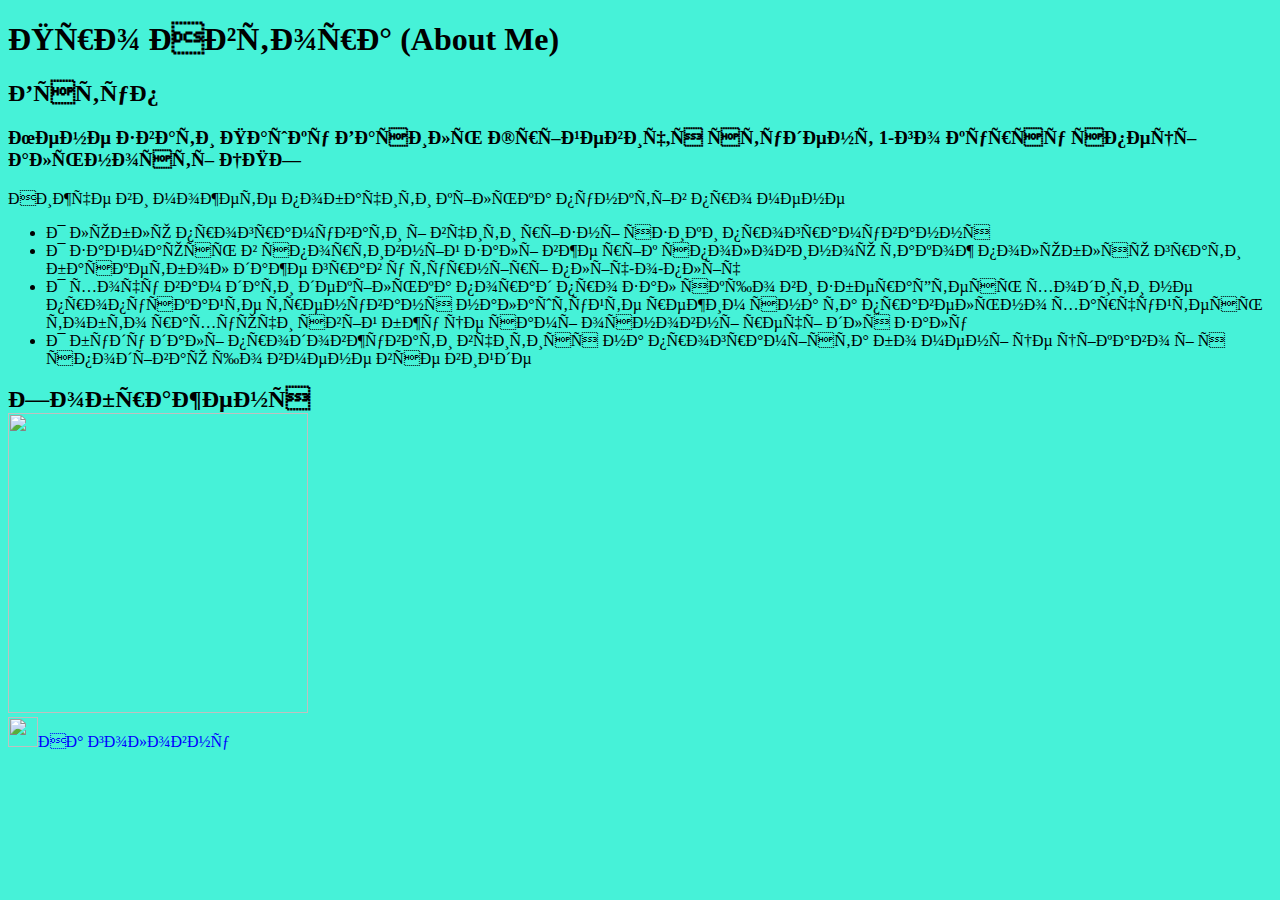
==== author.html @ 05bb5dea "initial commit" ====
<!DOCTYPE html>
<html>
    <head>
        <meat charset="utf-8"/>
        <link rel="stylesheet" href="style1.css"/>
        <title>About me</title>

    </head>

        <body>
            <h1>Про Автора (About Me)</h1>
            <h2>Вступ</h2>
            <h3>Мене звати Пашку Василь Юрійевич,я студент 1-го курсу спеціальності ІПЗ</h3>
            <p>Нижче ви можете побачити кілька пунктів про мене </p>
            <div class="tab">
                <li>Я люблю програмувати і вчити різні язики програмування</li>
                <li>Я займаюсь в спортивній залі вже рік споловиною також полюбляю грати баскетбол даже грав у турнірі пліч-о-пліч </li>
                <li>Я хочу вам дати декілька порад про зал якщо ви збераєтесь ходити не пропускайте тренуваня налаштуйте режим сна та правельно харчуйтесь
                    тобто рахуючи свій бжу це самі основні речі для залу </li>
                <li>Я буду далі продовжувати вчитися на програміста бо мені це цікаво і я сподіваю що вмене все вийде</li>
            </div>
            <br>
            <a class ="text">Зображеня</a>
            <br>
            <img src="https://cdn.discordapp.com/attachments/1036335632882073661/1292467312158572574/IMG_0641.jpg?ex=6703d77c&is=670285fc&hm=7526b6e55e864bc93dddeb02b078204527cf798ed49c42948854d44bfbaa6629&"/>
            <div>
                <img src ="https://upload.wikimedia.org/wikipedia/commons/b/ba/Home_icon_orange.png" class="image"/><a hrfe ="#" class="print">На головну</a> 
            </div>






        </body>







    
</html>
---- style1.css ----
body{
    background-color:  #46f2d8;
}

.tab{
    padding-left: 3%;
}

.text{

    font-weight: bolder;
    font-size: 150%;
}
img{
    width: 300px;
    height: 300px;
    position: relative;
}
.print{
    color: blue;
    
}
.image{
    width: 30px;
    height: 30px;
}
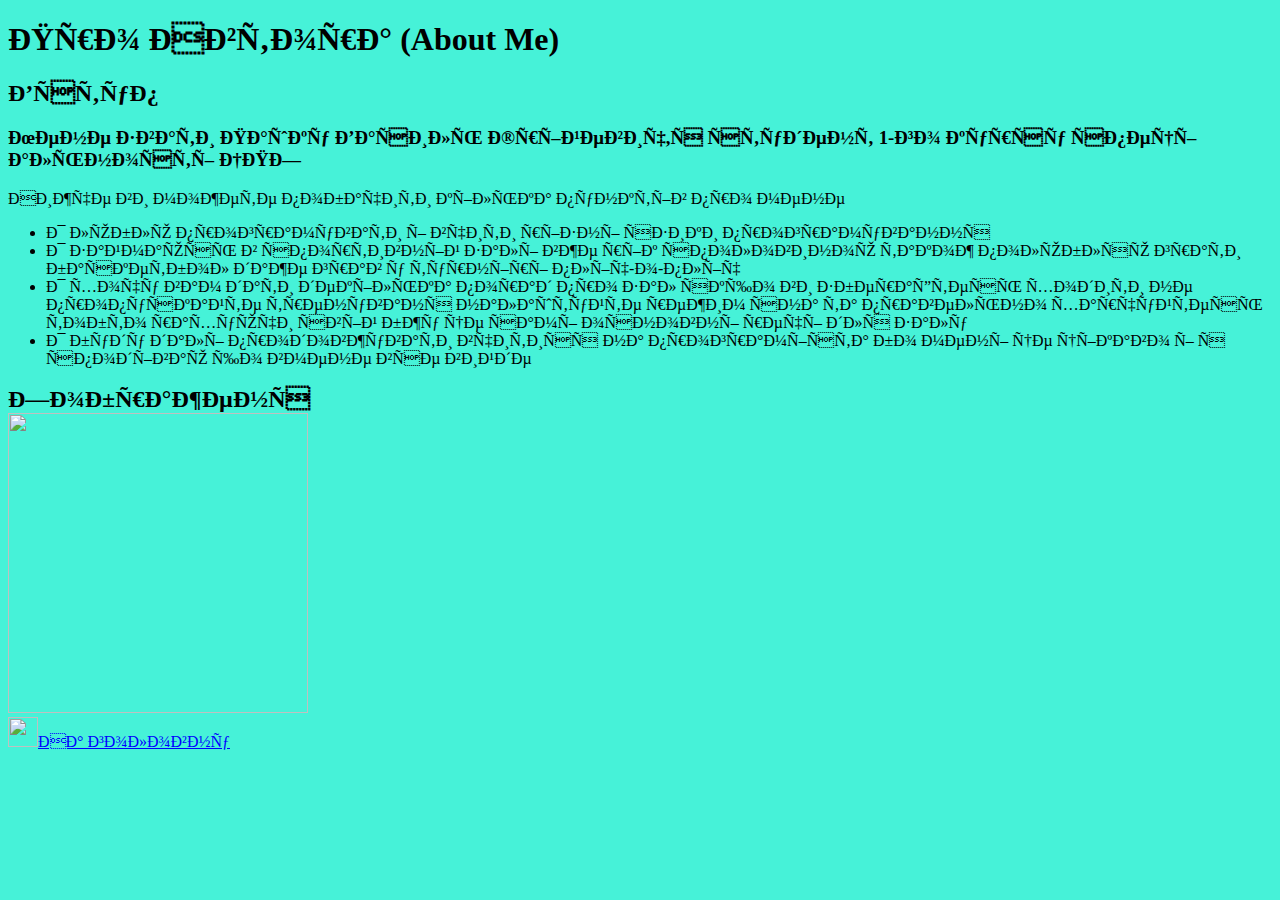
==== commit 42cf1c31: "fixed" ====
--- a/author.html
+++ b/author.html
@@ -3,6 +3,7 @@
     <head>
         <meat charset="utf-8"/>
         <link rel="stylesheet" href="style1.css"/>
+        <meta name="viewport" content="width=device-width, initial-scale=1.0">
         <title>About me</title>
 
     </head>
@@ -23,8 +24,10 @@
             <a class ="text">Зображеня</a>
             <br>
             <img src="https://cdn.discordapp.com/attachments/1036335632882073661/1292467312158572574/IMG_0641.jpg?ex=6703d77c&is=670285fc&hm=7526b6e55e864bc93dddeb02b078204527cf798ed49c42948854d44bfbaa6629&"/>
-            <div>
-                <img src ="https://upload.wikimedia.org/wikipedia/commons/b/ba/Home_icon_orange.png" class="image"/><a hrfe ="#" class="print">На головну</a> 
+            <br>
+            <div class="tooltip">
+                <img src ="https://upload.wikimedia.org/wikipedia/commons/b/ba/Home_icon_orange.png" class="image"/><a href ="index.html" class="print">На головну</a> 
+                <span class="tooltiptext">Перейти на головну</span>
             </div>
 
 
--- a/style1.css
+++ b/style1.css
@@ -19,8 +19,34 @@
 .print{
     color: blue;
     
+    
 }
 .image{
     width: 30px;
     height: 30px;
+}
+.tooltip {
+    position: relative;
+    display: inline-block;
+    cursor: pointer;
+}
+.tooltip .tooltiptext {
+    visibility: hidden; 
+    width: 150px;
+    background-color: #333;
+    color: #fff;
+    text-align: center;
+    border-radius: 5px;
+    padding: 8px;
+    position: absolute;
+    z-index: 1;
+    bottom: 125%; 
+    left: 50%;
+    margin-left: -75px; 
+    opacity: 0; 
+    transition: opacity 0.5s ease; 
+}
+.tooltip:hover .tooltiptext {
+    visibility: visible; 
+    opacity: 1;
 }